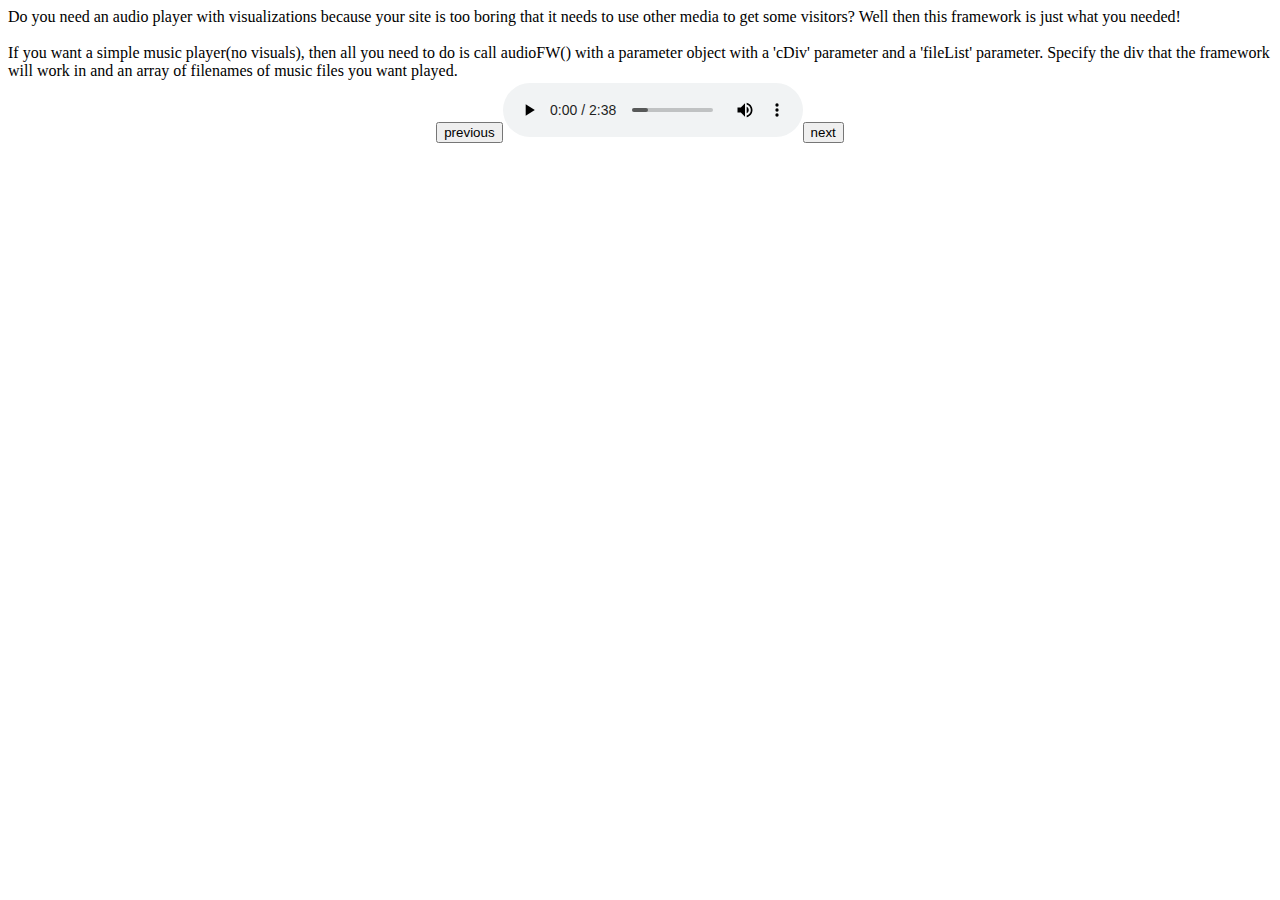
==== public_html/advertisement.html @ 27264a79 "Almost done?" ====
<!DOCTYPE html>
<!--
To change this license header, choose License Headers in Project Properties.
To change this template file, choose Tools | Templates
and open the template in the editor.
-->
<html>
    <head>
        <title>Audio Player</title>
        <meta charset="UTF-8">
        <meta name="viewport" content="width=device-width, initial-scale=1.0">
        <script src='audioPlayer.js'></script>
    </head>
    <body>
        <div>Do you need an audio player with visualizations because
        your site is too boring that it needs to use other media to
        get some visitors? Well then this framework is just what you needed!
        <br/><br/>
        If you want a simple music player(no visuals), then all you need to do
        is call audioFW() with a parameter object with a 'cDiv' parameter and a
        'fileList' parameter. Specify the div that the framework will work in and
        an array of filenames of music files you want played.
        </div>
        <div id='audioA'></div>
        
        
        <script>
            function my$(val){return document.getElementById(val);}
            var audioA = audioFW({context: my$('audioA'),
                                 fileList:['music/YSO_014.ogg']});
        </script>
    </body>
</html>
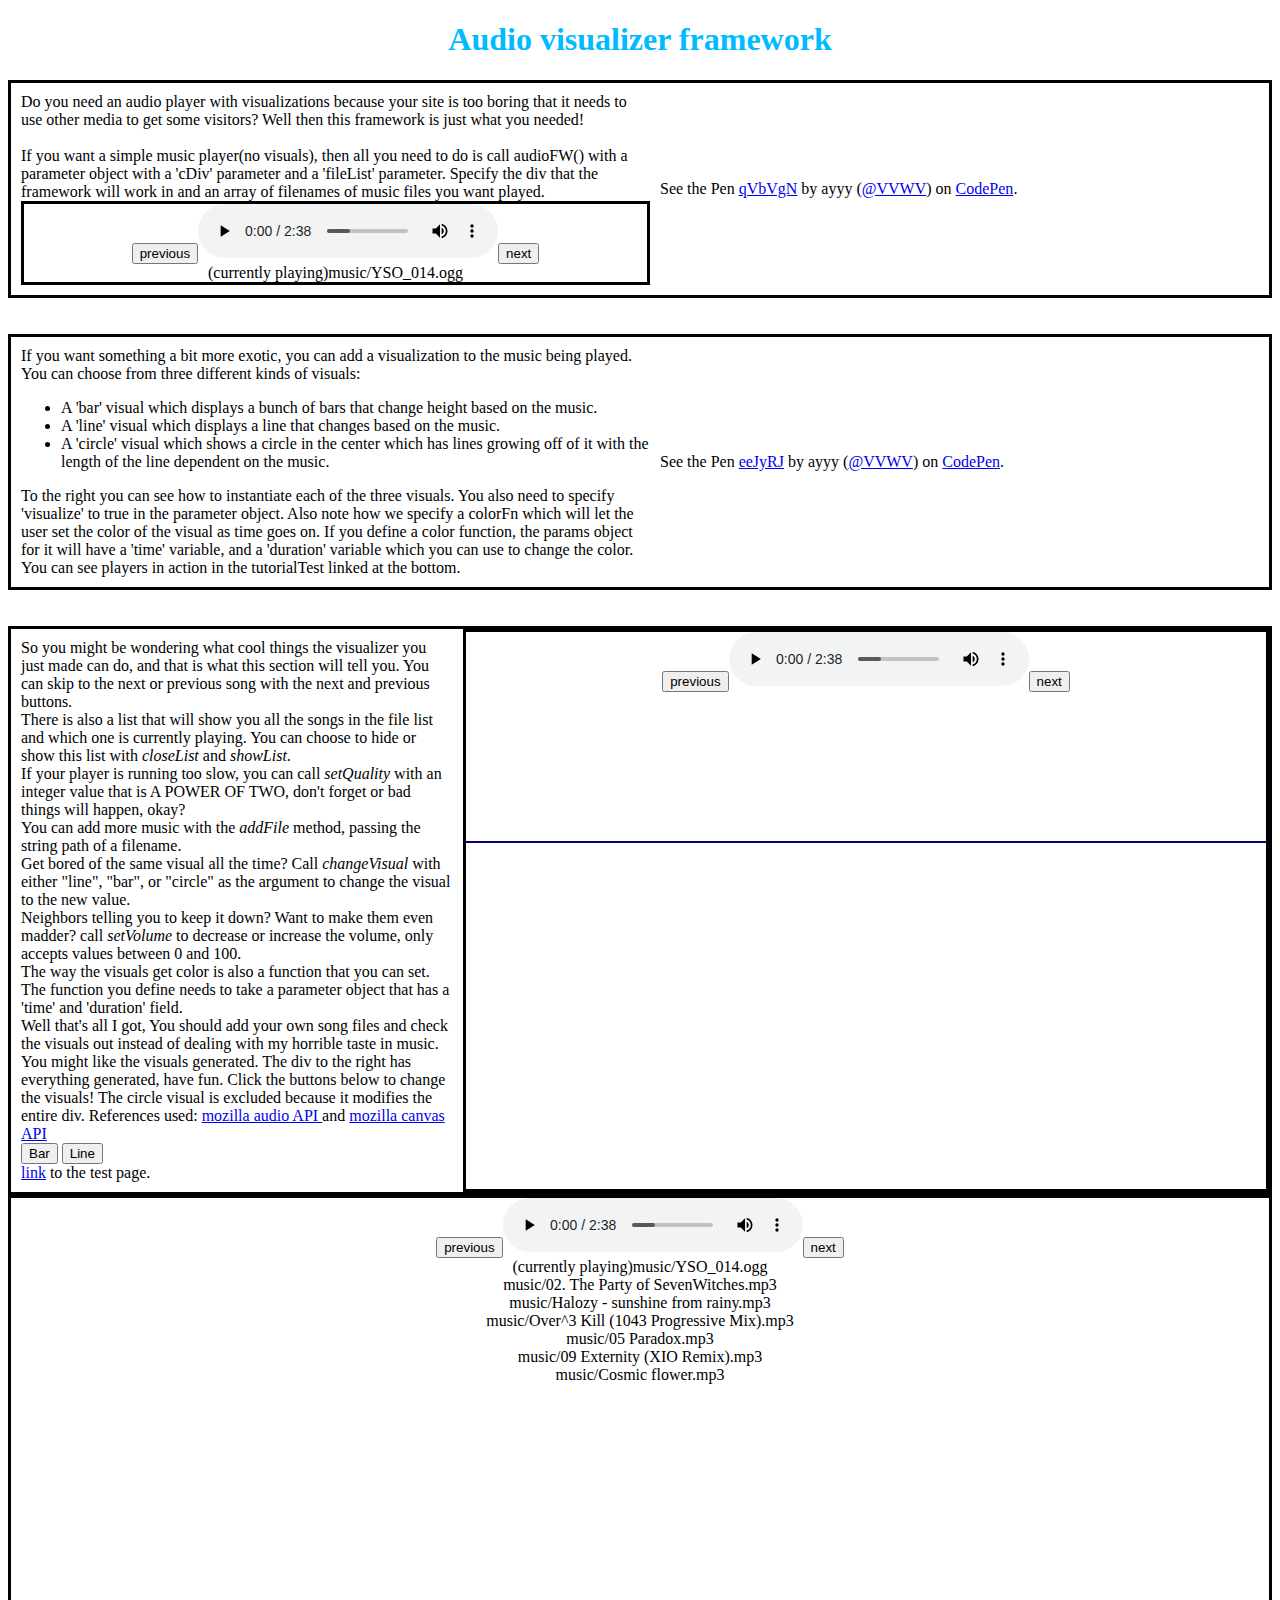
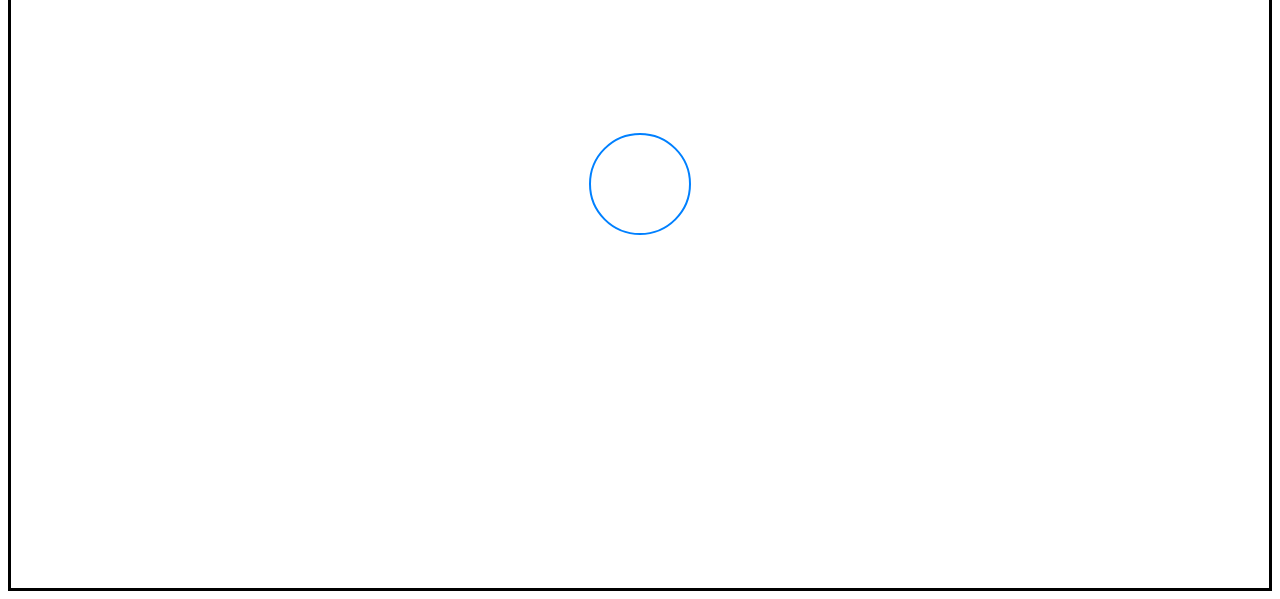
==== commit d1bf608d: "Merge origin/testWidth into HEAD" ====
--- a/public_html/advertisement.html
+++ b/public_html/advertisement.html
@@ -9,25 +9,144 @@
         <title>Audio Player</title>
         <meta charset="UTF-8">
         <meta name="viewport" content="width=device-width, initial-scale=1.0">
+        <link rel='stylesheet' type='text/css' href='tutorialCSS.css'>
         <script src='audioPlayer.js'></script>
     </head>
     <body>
-        <div>Do you need an audio player with visualizations because
-        your site is too boring that it needs to use other media to
-        get some visitors? Well then this framework is just what you needed!
+        <h1 class="heading">Audio visualizer framework</h1>
+        <div class="info">
+            <div class="audioText">
+                Do you need an audio player with visualizations because
+                your site is too boring that it needs to use other media to
+                get some visitors? Well then this framework is just what you needed!
+                <br/><br/>
+                If you want a simple music player(no visuals), then all you need to do
+                is call audioFW() with a parameter object with a 'cDiv' parameter and a
+                'fileList' parameter. Specify the div that the framework will work in and
+                an array of filenames of music files you want played.
+                <div id='audioA'></div>
+            </div>
+            <div class="audioEle"><p data-height="265" data-theme-id="0" data-slug-hash="qVbVgN" data-default-tab="js" data-user="VVWV" data-embed-version="2" data-pen-title="qVbVgN" class="codepen">See the Pen <a href="https://codepen.io/VVWV/pen/qVbVgN/">qVbVgN</a> by ayyy (<a href="https://codepen.io/VVWV">@VVWV</a>) on <a href="https://codepen.io">CodePen</a>.</p>
+                <script async src="https://production-assets.codepen.io/assets/embed/ei.js"></script></div>
+        </div>
         <br/><br/>
-        If you want a simple music player(no visuals), then all you need to do
-        is call audioFW() with a parameter object with a 'cDiv' parameter and a
-        'fileList' parameter. Specify the div that the framework will work in and
-        an array of filenames of music files you want played.
+        <div class="info">
+            <div class="audioText">
+                If you want something a bit more exotic, you can add a visualization
+                to the music being played. You can choose from three different
+                kinds of visuals:
+                <ul>
+                    <li>A 'bar' visual which displays a bunch of
+                        bars that change height based on the music.</li>
+                    <li>A 'line' visual which displays a line that changes based
+                        on the music.</li>
+                    <li>A 'circle' visual which shows a circle in the center which
+                        has lines growing off of it with the length of the line 
+                        dependent on the music.
+                </ul>
+                To the right you can see how to instantiate each of the three visuals.
+                You also need to specify 'visualize' to true in the parameter object.
+                Also note how we specify a colorFn which will let the user set the
+                color of the visual as time goes on. If you define a color function,
+                the params object for it will have a 'time' variable, and a 'duration'
+                variable which you can use to change the color. You can see players
+                in action in the tutorialTest linked at the bottom.
+            </div>
+            <div class='audioEle'><p data-height="265" data-theme-id="0" data-slug-hash="eeJyRJ" data-default-tab="js" data-user="VVWV" data-embed-version="2" data-pen-title="eeJyRJ" class="codepen">See the Pen <a href="https://codepen.io/VVWV/pen/eeJyRJ/">eeJyRJ</a> by ayyy (<a href="https://codepen.io/VVWV">@VVWV</a>) on <a href="https://codepen.io">CodePen</a>.</p>
+                <script async src="https://production-assets.codepen.io/assets/embed/ei.js"></script></div>
         </div>
-        <div id='audioA'></div>
-        
-        
+        <br/><br/>
+        <div class='info'>
+            <div class='audioText'>
+                So you might be wondering what cool things the visualizer you just
+                made can do, and that is what this section will tell you.
+                You can skip to the next or previous song with the next and previous
+                buttons.<br/>
+                There is also a list that will show you all the songs in the file list
+                and which one is currently playing. You can choose to hide or show this list
+                with <i>closeList</i> and <i>showList</i>.<br/>
+                If your player is running too slow, you can call <i>setQuality</i>
+                with an integer value that is A POWER OF TWO, don't forget or bad 
+                things will happen, okay? <br/>
+                You can add more music with the <i>addFile</i> method, passing the
+                string path of a filename.<br/>
+                Get bored of the same visual all the time? Call <i>changeVisual</i>
+                with either "line", "bar", or "circle" as the argument to change the
+                visual to the new value. <br/>
+                Neighbors telling you to keep it down? Want to make them even
+                madder? call <i>setVolume</i> to decrease or increase the volume, only
+                accepts values between 0 and 100.<br/>
+                The way the visuals get color is also a function that you can set. The
+                function you define needs to take a parameter object that has a 'time'
+                and 'duration' field.<br/>
+                
+                Well that's all I got, You should add your own song files and check 
+                the visuals out instead of dealing with my horrible taste in music. 
+                You might like the visuals generated. The div to the right has
+                everything generated, have fun. Click the buttons below to change
+                the visuals! The circle visual is excluded because it modifies the
+                entire div. References used: <a href="https://developer.mozilla.org/en-US/docs/Web/API/Web_Audio_API">
+                    mozilla audio API
+                </a> and <a href="https://developer.mozilla.org/en-US/docs/Web/API/Canvas_API">
+                    mozilla canvas API
+                </a>
+                <br/>
+                <input type="button" value="Bar" id="bar" />
+                <input type="button" value="Line" id="line"/>
+                <br/>
+                <a href="tutorialTest.html">link</a> to the test page.
+            </div>
+            <div id='audioB'></div>
+        </div>
+        <div id='audioC'></div>
         <script>
-            function my$(val){return document.getElementById(val);}
+            function my$(val) {
+                return document.getElementById(val);
+            }
+            var musicFiles = ['music/YSO_014.ogg',
+                'music/02. The Party of SevenWitches.mp3',
+                'music/Halozy - sunshine from rainy.mp3',
+                'music/Over^3 Kill (1043 Progressive Mix).mp3',
+                'music/05 Paradox.mp3',
+                'music/09 Externity (XIO Remix).mp3',
+                'music/Cosmic flower.mp3'];
             var audioA = audioFW({context: my$('audioA'),
-                                 fileList:['music/YSO_014.ogg']});
+                fileList: ['music/YSO_014.ogg']});
+
+            var audioB = audioFW({context: my$('audioB'),
+                fileList: musicFiles,
+                visualize: true,
+                colorFn: function () {
+                    return "aquamarine";
+                },
+                visualStyle: "line",
+                height: 300,
+                width: 800
+            });
+            
+            audioB.closeList();
+            
+            my$("bar").onclick = function(){
+                audioB.changeVisual("bar");
+            };
+            
+            my$("line").onclick = function(){
+                audioB.changeVisual("line");
+            };
+            
+            var audioC = audioFW({context: my$('audioC'),
+                fileList: musicFiles,
+                visualize: true,
+                colorFn: function (params) {
+                    var color = "rgb("+
+                    ((params.time)/params.duration)* 255+
+                    ",128,255)";
+                     return color;
+                },
+                visualStyle: "circle"
+            });
+            
+
         </script>
     </body>
 </html>
--- a/public_html/tutorialCSS.css
+++ b/public_html/tutorialCSS.css
@@ -0,0 +1,34 @@
+
+.heading{
+    color: #00BBFF;
+    text-align:center;
+}
+
+.info{
+    display: flex;
+    border-style: solid;
+}
+
+#overview{
+    text-align: center;
+    width: 50%;
+    margin: auto;
+}
+
+.audioText{
+    padding: 10px;
+    width: 50%;
+}
+
+.contents{
+    text-align: center;
+}
+
+.audioEle{
+    margin: auto;
+    flex-grow: 1;
+}
+
+#canvasA{
+    border-style: solid;
+}